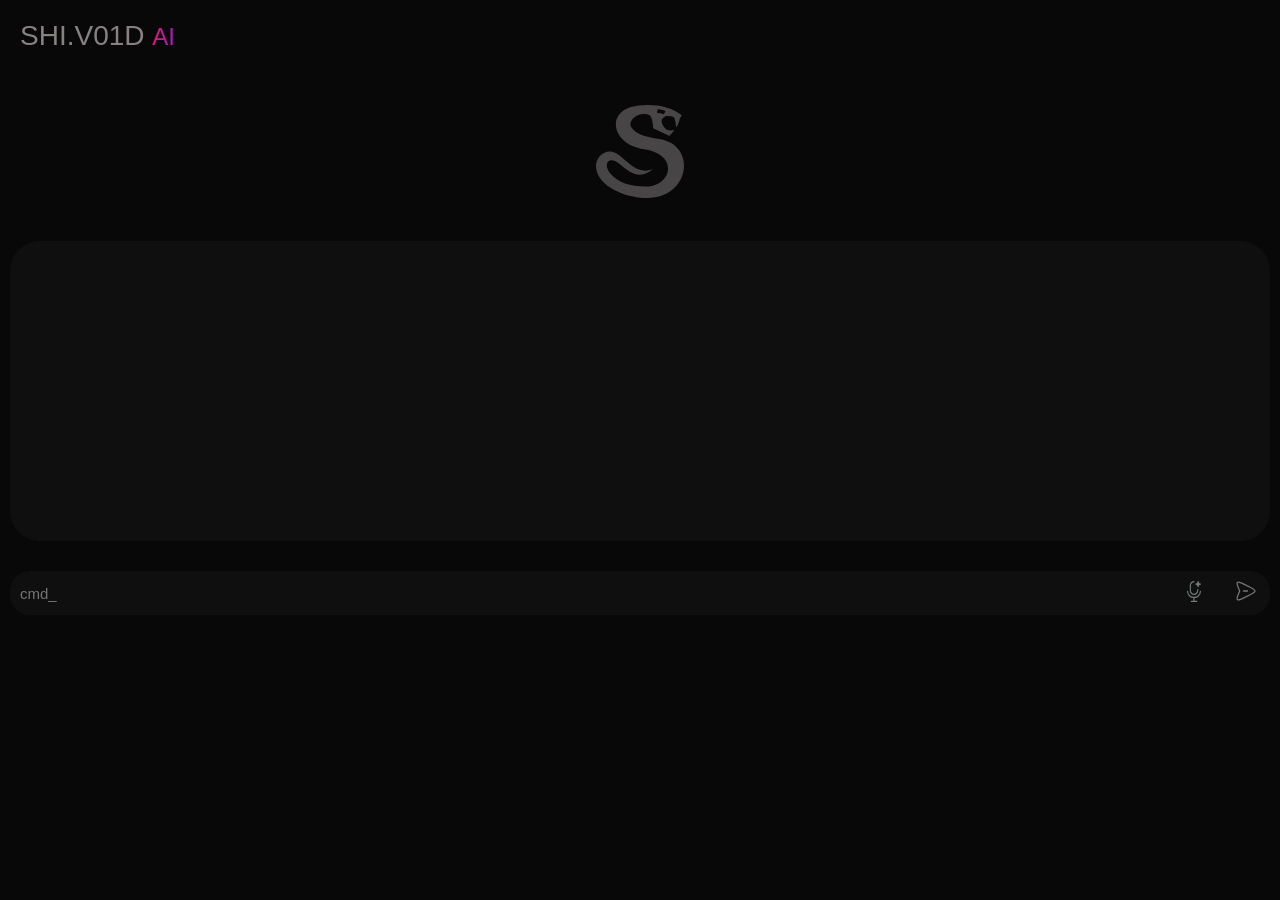
==== index.html @ e0103f64 "Rename singleindex.html to index.html" ====
<!doctype html>
<html lang="en">

<head>
  <meta charset="UTF-8" />
  <meta name="viewport" content="width=device-width, initial-scale=1.0" />
  <title>SHI.V01D AI</title>
  <link rel="stylesheet" href="style.css" />
</head>

<body>
  <main class="main-frame">
    <header class="title-box">
      <h1 class="title">
        SHI.V01D <span class="title-ai">AI</span>
      </h1>
    </header>

    <div class="logo-main" aria-hidden="true">
      <img class="snake-logo" src="./assets/43237.svg" alt="" />
    </div>

    <section class="display-box" id="display-box" aria-label="Assistant output">
      <div class="display-content" id="log-container">
        


      </div>
    </section>

    <div class="input-frame" aria-label="Command input">
      <input type="text" class="command" placeholder="cmd_" id="command-input" />
      <span class="icon" id="mic-btn" aria-hidden="true">
        <img class="voice-icon" src="./assets/71afc.svg" alt="" />
      </span>
      <span class="icon" id="send-btn" aria-hidden="true">
        <img class="send-icon" src="./assets/1c0a0.svg" alt="" />
      </span>
    </div>
  </main>
  <script src="script.js" defer></script>

</body>

</html>
---- style.css ----
@font-face {
    font-family: Baumans\:Regular;
    font-style: normal;
    font-weight: 400;
    src: url(https://static.figma.com/font/Baumans-Regular_2) format("woff2");
  }
  
  @font-face {
    font-family: Ubuntu\:Regular;
    font-style: normal;
    font-weight: 400;
    src: url(https://static.figma.com/font/Ubuntu-Regular_1) format("woff2");
  }
  
  :root {
    --lightningcss-light: ;
    --lightningcss-dark: initial;
    color-scheme: dark;
    background: #080808;
  }
  
  * {
    box-sizing: border-box;
  }
  
  html, body {
    width: 100%;
    min-height: 100%;
    margin: 0;
  }
  
  body {
    background: #080808;
    min-height: 100dvh;
    overflow-x: hidden;
  }
  
  .main-frame {
    background: #080808;
    flex-direction: column;
    align-items: flex-start;
    gap: 30px;
    width: 100%;
    min-height: 100dvh;
    padding: 10px;
    display: flex;
    overflow: hidden;
  }
  
  .title-box {
    justify-content: space-between;
    align-items: center;
    width: 100%;
    padding: 10px;
    display: flex;
    overflow: hidden;
  }
  
  .title {
    color: #878181;
    text-align: center;
    white-space: nowrap;
    margin: 0;
    font-family: Baumans\:Regular, sans-serif;
    font-size: 28px;
    font-style: normal;
    font-weight: 400;
    line-height: normal;
  }
  
  .title-ai {
    color: #0000;
    background: linear-gradient(90deg, #e5167a, #a01dc0);
    -webkit-background-clip: text;
    background-clip: text;
    font-size: 24px;
  }
  
  .logo-main {
    justify-content: center;
    align-items: center;
    width: 100%;
    padding: 10px;
    display: flex;
    overflow: hidden;
  }
  
  .snake-logo {
    flex: none;
    width: 100.017px;
    height: 99.152px;
    display: block;
  }
  
  .display-box {
    color: #797678;
    background: #0f0f0f;
    border-radius: 30px;
    flex: 0 0 200px;
    width: 100%;
    height: 60vh; 
    min-height: 300px; 
    max-height: 80vh; 
    overflow-y: auto;
    font-family: Ubuntu\:Regular, sans-serif;
    font-size: 15px;
    font-style: normal;
    font-weight: 400;
    line-height: normal;
    position: relative;
    overflow-y: auto;
    padding: 10px;
    display: flex;
    flex-direction: column;
    gap: 8px;
  }

  /* Custom modern scrollbar for Chrome, Edge, Safari */
  .display-box::-webkit-scrollbar {
    width: 6px;
  }

  .display-box::-webkit-scrollbar-track {
    background: #0f0f0f;
    border-radius: 10px;
  }

  .display-box::-webkit-scrollbar-thumb {
    background: #333;
    border-radius: 10px;
  }

  .display-box::-webkit-scrollbar-thumb:hover {
    background: #dd4b79;
  }
  
  
  
  .prompt {
    bottom: 6px;
  }
  
  .input-frame {
    background: #0f0f0f;
    border-radius: 20px;
    align-items: center;
    gap: 25px;
    width: 100%;
    padding: 8px;
    display: flex;
    overflow: hidden;
  }
  
  .command {
    color: #ca4a73;
    text-overflow: ellipsis;
    white-space: nowrap;
    flex: 1 1 0;
    min-width: 0;
    margin: 0;
    font-family: Ubuntu\:Regular, sans-serif;
    font-size: 15px;
    font-style: normal;
    font-weight: 400;
    line-height: normal;
    overflow: hidden;
    background: transparent;
    border: none;
    outline: none;
  }
  
  
  .icon {
    flex: 0 0 28px;
    width: 28px;
    height: 28px;
    position: relative;
  }
  
  .voice-icon {
    width: 13.8334px;
    height: 20.8333px;
    display: block;
    position: absolute;
    top: 2.333px;
    left: 5.833px;
  }
  
  .send-icon {
    width: 24px;
    height: 24px;
    display: block;
  }

  #send-btn {
    cursor: pointer;
  }

  .icon.glow .voice-icon {
    filter: brightness(0) saturate(100%) invert(27%) sepia(85%) saturate(3474%) hue-rotate(318deg) brightness(95%) contrast(92%);
    transition: filter 0.2s ease;
  }


  /* --- STEP 1: Chat Interface Layout & Styling --- */

/* User Message (Right Aligned) */
/* --- SHI.VOID Muted Dark Theme Adjustments --- */

/* User Message (Right Aligned - Muted Dark Pink/Grey style) */
.msg-user {
  align-self: flex-end;
  background: rgba(202, 74, 115, 0.08);
  border: 1px solid rgba(202, 74, 115, 0.3);
  color: #ca4a73;
  padding: 6px 10px;
  border-radius: 10px 10px 0 10px;
  max-width: 75%;
  word-break: break-word;
  margin: 4px 0;
  font-size: 13.5px;
}

/* AI / System Message (Left Aligned - Subtle Dark Card) */
.msg-ai {
  align-self: flex-start;
  background: #141414;
  border: 1px solid #222222;
  color: #9e9a9b;
  padding: 6px 10px;
  border-radius: 10px 10px 10px 0;
  max-width: 85%;
  word-break: break-word;
  margin: 4px 0;
  font-size: 13.5px;
}

/* Step-by-step status text inside system logs */
.status-log {
  font-size: 12px;
  color: #666364;
  font-style: italic;
  margin: 2px 0;
}

/* Clean Action List styling - Duller and compact */
.command-list {
  list-style-type: none;
  padding-left: 0;
  margin: 4px 0 0 0;
}

.command-list li {
  background: #0b0b0b;
  border-left: 2px solid #ca4a73;
  padding: 5px 8px;
  margin-bottom: 4px;
  font-size: 12.5px;
  color: #a8a4a5;
  border-radius: 0 4px 4px 0;
}

.command-list code {
  color: #ca4a73;
}
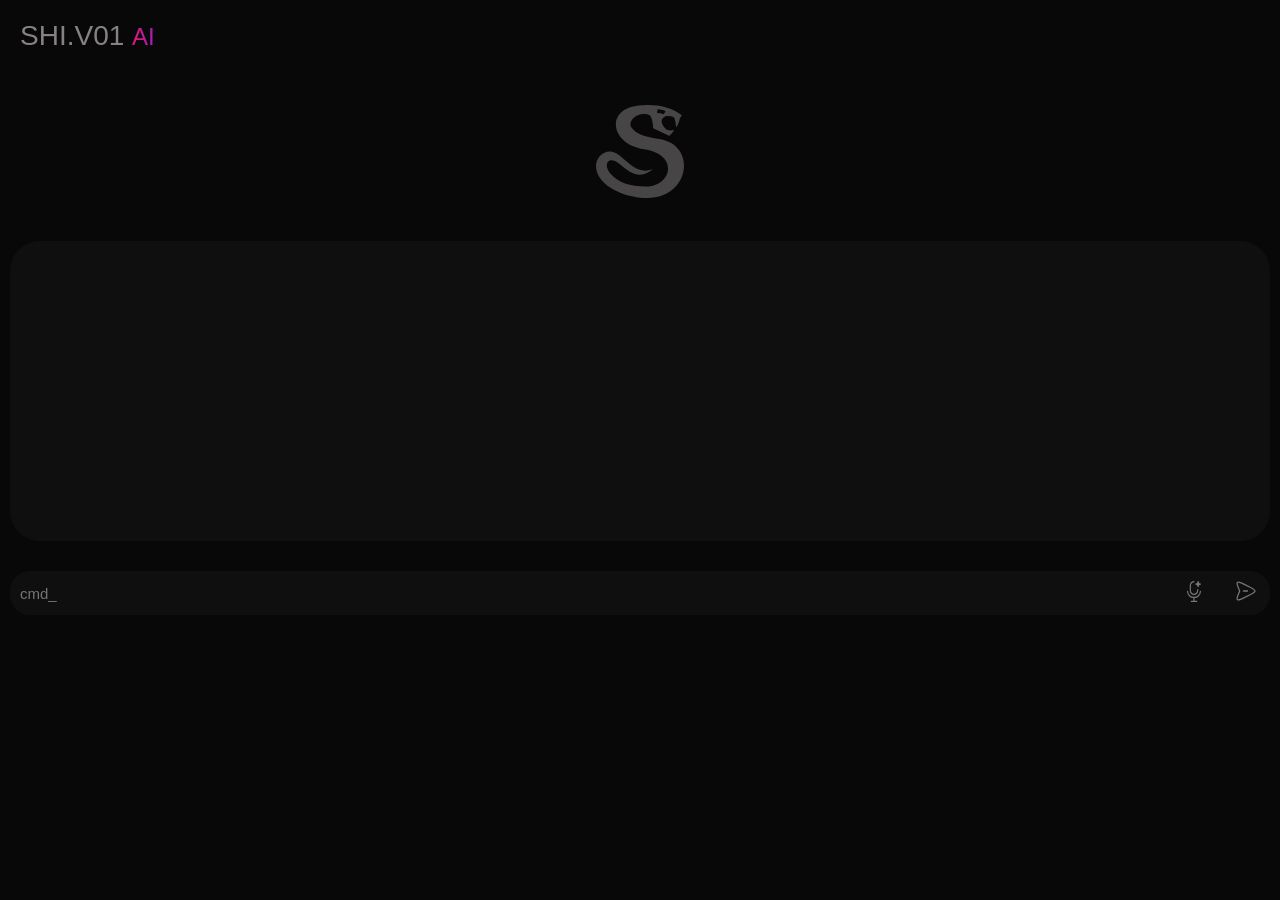
==== commit f0db70a1: "title chnage" ====
--- a/index.html
+++ b/index.html
@@ -12,7 +12,7 @@
   <main class="main-frame">
     <header class="title-box">
       <h1 class="title">
-        SHI.V01D <span class="title-ai">AI</span>
+        SHI.V01 <span class="title-ai">AI</span>
       </h1>
     </header>
 
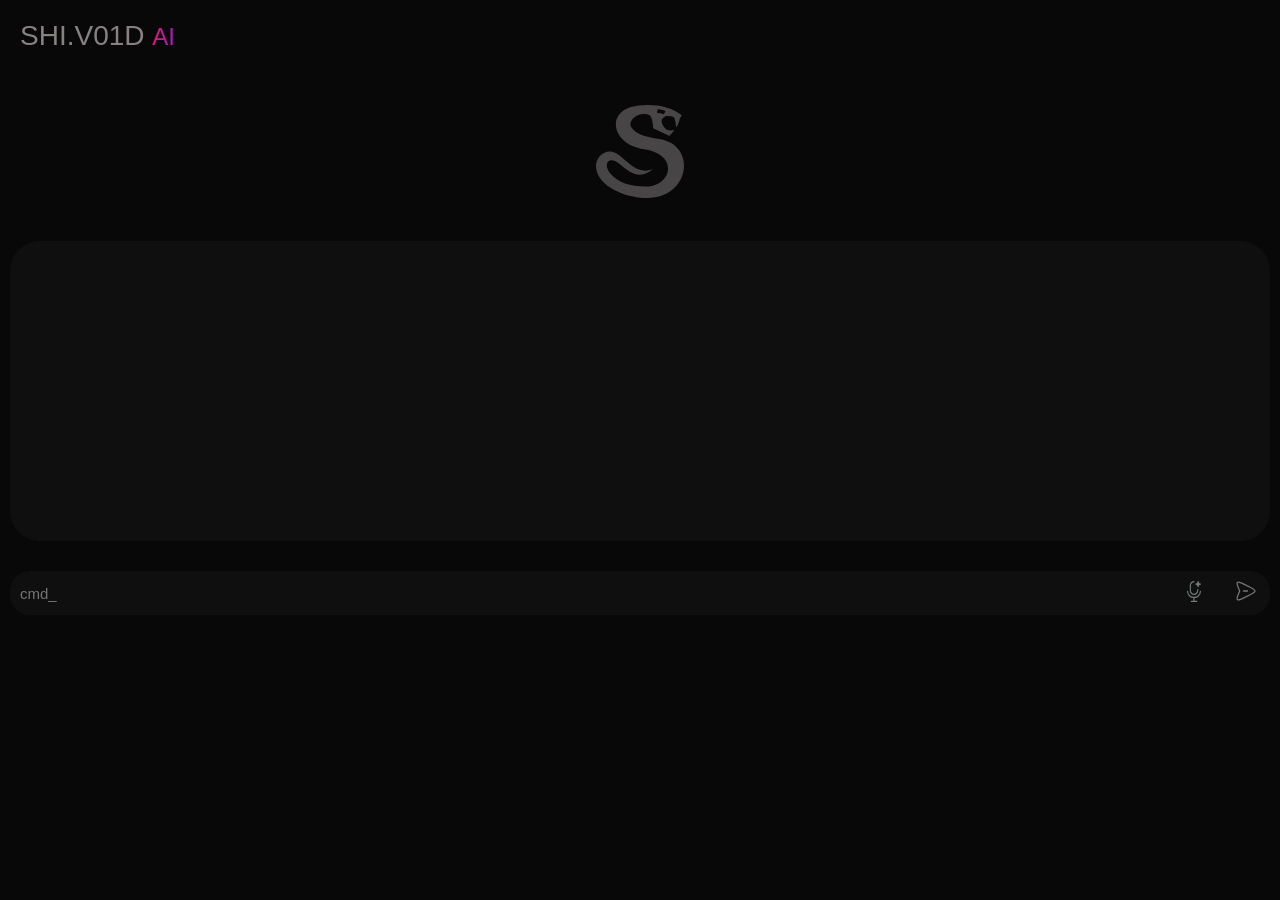
==== commit e1465d58: "re" ====
--- a/index.html
+++ b/index.html
@@ -12,7 +12,7 @@
   <main class="main-frame">
     <header class="title-box">
       <h1 class="title">
-        SHI.V01 <span class="title-ai">AI</span>
+        SHI.V01D <span class="title-ai">AI</span>
       </h1>
     </header>
 
